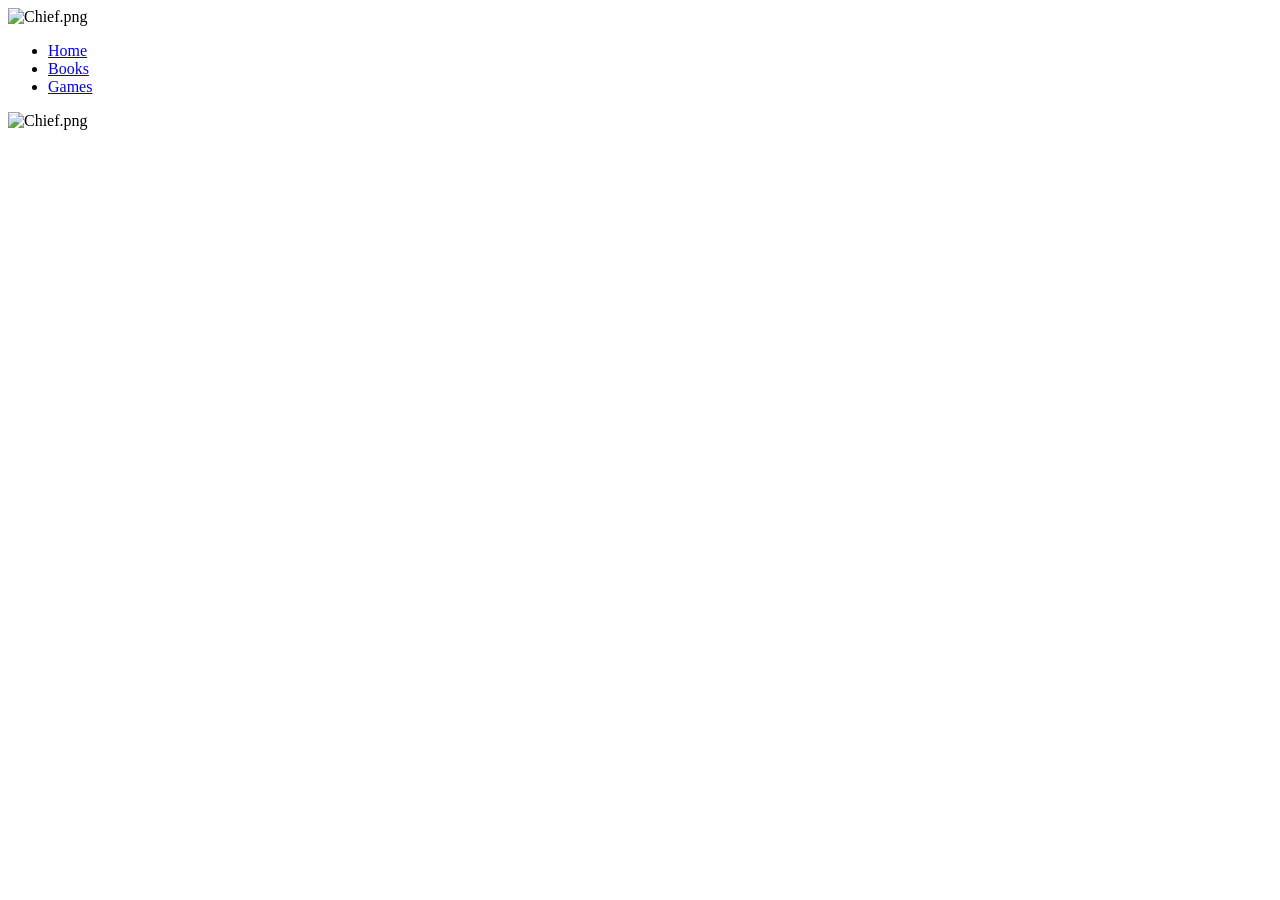
==== html/books.html @ c3594dae "Project1 for FNTC" ====
<!doctype html>
<html lang="en">
  <head>
    <meta charset="UTF-8" />
    <meta name="viewport" content="width=device-width, initial-scale=1.0" />
    <title>Books</title>
    <link rel="stylesheet" href="/CSS/style.css" />
  </head>
  <body>
    <header>
      <nav class="header__nav">
        <div class="header__logo">
          <img
            class="header__logo-image"
            src="/Images/chief.png"
            alt="Chief.png"
          />
        </div>
        <div class="header__main">
          <ul class="header__links">
            <li class="header__item">
              <a href="./index.html" class="header__link">Home</a>
            </li>
            <li class="header__item">
              <a href="./books.html" class="header__link">Books</a>
            </li>
            <li class="header__item">
              <a href="./games.html" class="header__link">Games</a>
            </li>
          </ul>
        </div>
      </nav>
    </header>
    <body>
        <main>
        <p>

        </p>
        <p>
            
        </p>
    </main>
    </body>
    <footer>
        <div class="footer__"></div>
      <div class="footer__logo">
          <img class="header__logo-image" src="/Images/chief.png" alt="Chief.png" />
      </div>
    </footer>
  </body>
</html>
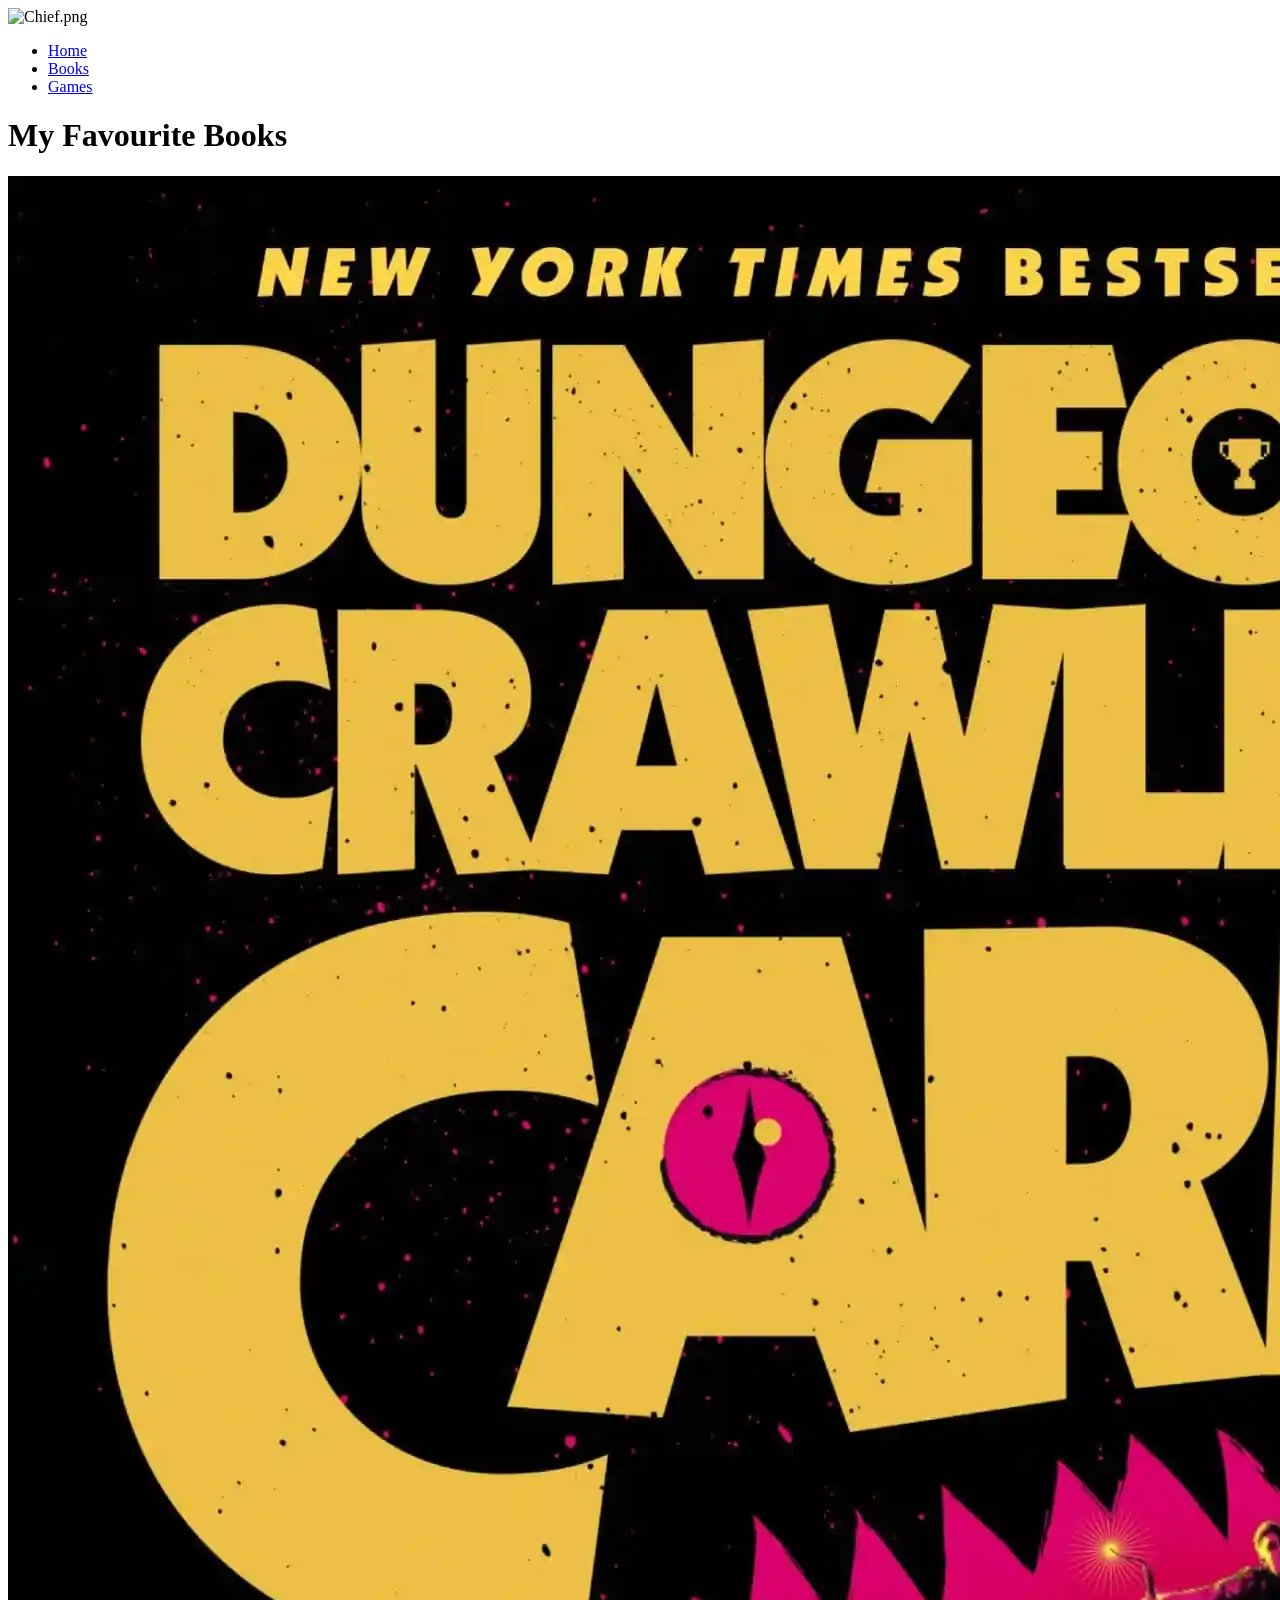
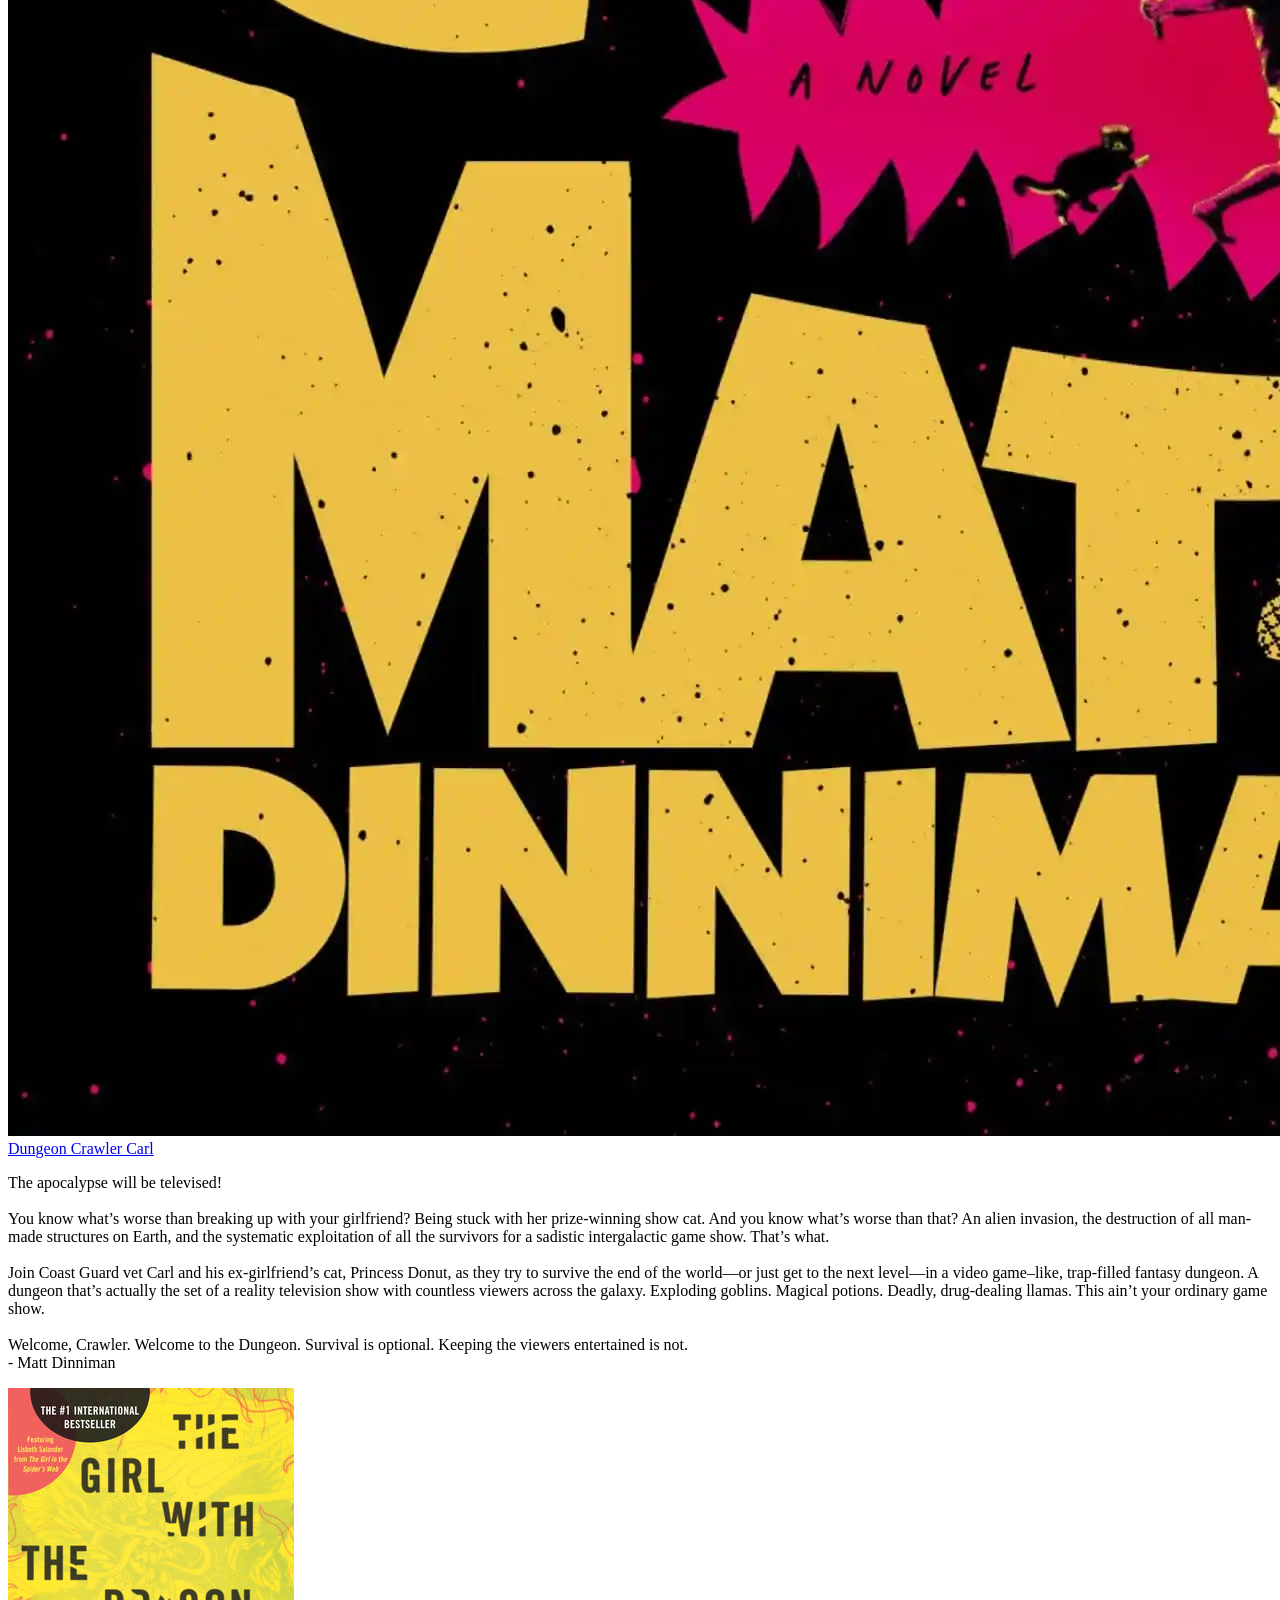
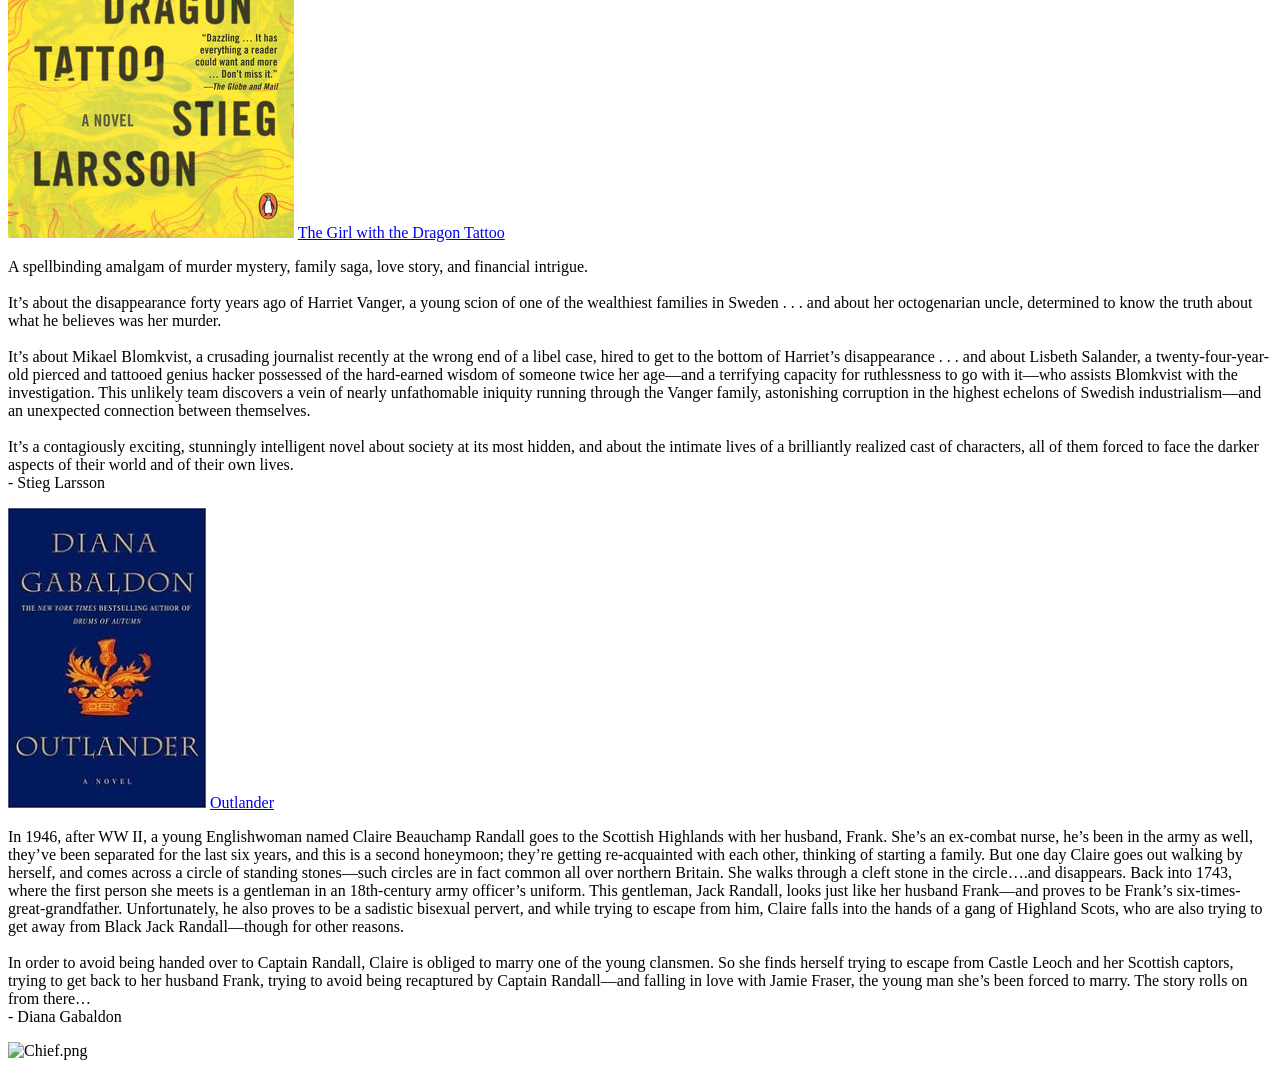
==== commit 456ec560: "html and css files have been modified. The changes include updates to the structure of the games.htm" ====
--- a/html/books.html
+++ b/html/books.html
@@ -31,15 +31,58 @@
         </div>
       </nav>
     </header>
-    <body>
-        <main>
-        <p>
-
-        </p>
-        <p>
-            
-        </p>
-    </main>
+    <main>
+        <h1>My Favourite Books</h1>
+         <div class="container">
+            <div>
+                <img class="container" src="/images/dungeon-crawler-carl.webp" alt="Dungeon Crawler Carl by Matt Dinniman"/>
+                <a href="https://mattdinniman.com/books/dungeon-crawler-carl/" class="container__link">Dungeon Crawler Carl</a>
+            </div>
+                <p>The apocalypse will be televised!
+                <br>
+                <br>
+                You know what’s worse than breaking up with your girlfriend? Being stuck with her prize-winning show cat. And you know what’s worse than that? An alien invasion, the destruction of all man-made structures on Earth, and the systematic exploitation of all the survivors for a sadistic intergalactic game show. That’s what.
+                <br>
+                <br>    
+                Join Coast Guard vet Carl and his ex-girlfriend’s cat, Princess Donut, as they try to survive the end of the world—or just get to the next level—in a video game–like, trap-filled fantasy dungeon. A dungeon that’s actually the set of a reality television show with countless viewers across the galaxy. Exploding goblins. Magical potions. Deadly, drug-dealing llamas. This ain’t your ordinary game show.
+                <br>
+                <br>    
+                Welcome, Crawler. Welcome to the Dungeon. Survival is optional. Keeping the viewers entertained is not. 
+                <br>
+                - Matt Dinniman
+            </p>
+            </div>
+            <div>
+                <img class="container" src="/images/the-girl-with-the-dragon-tattoo.jpg" alt="The Girl with the Dragon Tattoo by Stieg Larsson"/>
+                <a href="https://www.penguinrandomhouse.ca/books/417518/the-girl-with-the-dragon-tattoo-by-stieg-larsson/9780143198369" class="container__link">The Girl with the Dragon Tattoo</a>
+                <p>
+                 A spellbinding amalgam of murder mystery, family saga, love story, and financial intrigue.
+                 <br>
+                 <br>
+                 It’s about the disappearance forty years ago of Harriet Vanger, a young scion of one of the wealthiest families in Sweden . . . and about her octogenarian uncle, determined to know the truth about what he believes was her murder.
+                 <br>
+                 <br>
+                 It’s about Mikael Blomkvist, a crusading journalist recently at the wrong end of a libel case, hired to get to the bottom of Harriet’s disappearance . . . and about Lisbeth Salander, a twenty-four-year-old pierced and tattooed genius hacker possessed of the hard-earned wisdom of someone twice her age—and a terrifying capacity for ruthlessness to go with it—who assists Blomkvist with the investigation. This unlikely team discovers a vein of nearly unfathomable iniquity running through the Vanger family, astonishing corruption in the highest echelons of Swedish industrialism—and an unexpected connection between themselves.
+                 <br>
+                 <br>
+                 It’s a contagiously exciting, stunningly intelligent novel about society at its most hidden, and about the intimate lives of a brilliantly realized cast of characters, all of them forced to face the darker aspects of their world and of their own lives. 
+                 <br>
+                 - Stieg Larsson
+                </p>
+            </div> 
+            <div>
+                <img class="container" src="/images/outlander.jpg" alt="The Outlander by Diana Gabaldon"/>
+                <a href="https://dianagabaldon.com/books/outlander-series/" class="container__link">Outlander</a>
+                <p>
+                 In 1946, after WW II, a young Englishwoman named Claire Beauchamp Randall goes to the Scottish Highlands with her husband, Frank. She’s an ex-combat nurse, he’s been in the army as well, they’ve been separated for the last six years, and this is a second honeymoon; they’re getting re-acquainted with each other, thinking of starting a family. But one day Claire goes out walking by herself, and comes across a circle of standing stones—such circles are in fact common all over northern Britain.  She walks through a cleft stone in the circle….and disappears. Back into 1743, where the first person she meets is a gentleman in an 18th-century army officer’s uniform. This gentleman, Jack Randall, looks just like her husband Frank—and proves to be Frank’s six-times-great-grandfather. Unfortunately, he also proves to be a sadistic bisexual pervert, and while trying to escape from him, Claire falls into the hands of a gang of Highland Scots, who are also trying to get away from Black Jack Randall—though for other reasons.
+                 <br>
+                 <br>   
+                 In order to avoid being handed over to Captain Randall, Claire is obliged to marry one of the young clansmen. So she finds herself trying to escape from Castle Leoch and her Scottish captors, trying to get back to her husband Frank, trying to avoid being recaptured by Captain Randall—and falling in love with Jamie Fraser, the young man she’s been forced to marry. The story rolls on from there… 
+                 <br>
+                 - Diana Gabaldon 
+                </p>
+            </div>
+     </main>
     </body>
     <footer>
         <div class="footer__"></div>
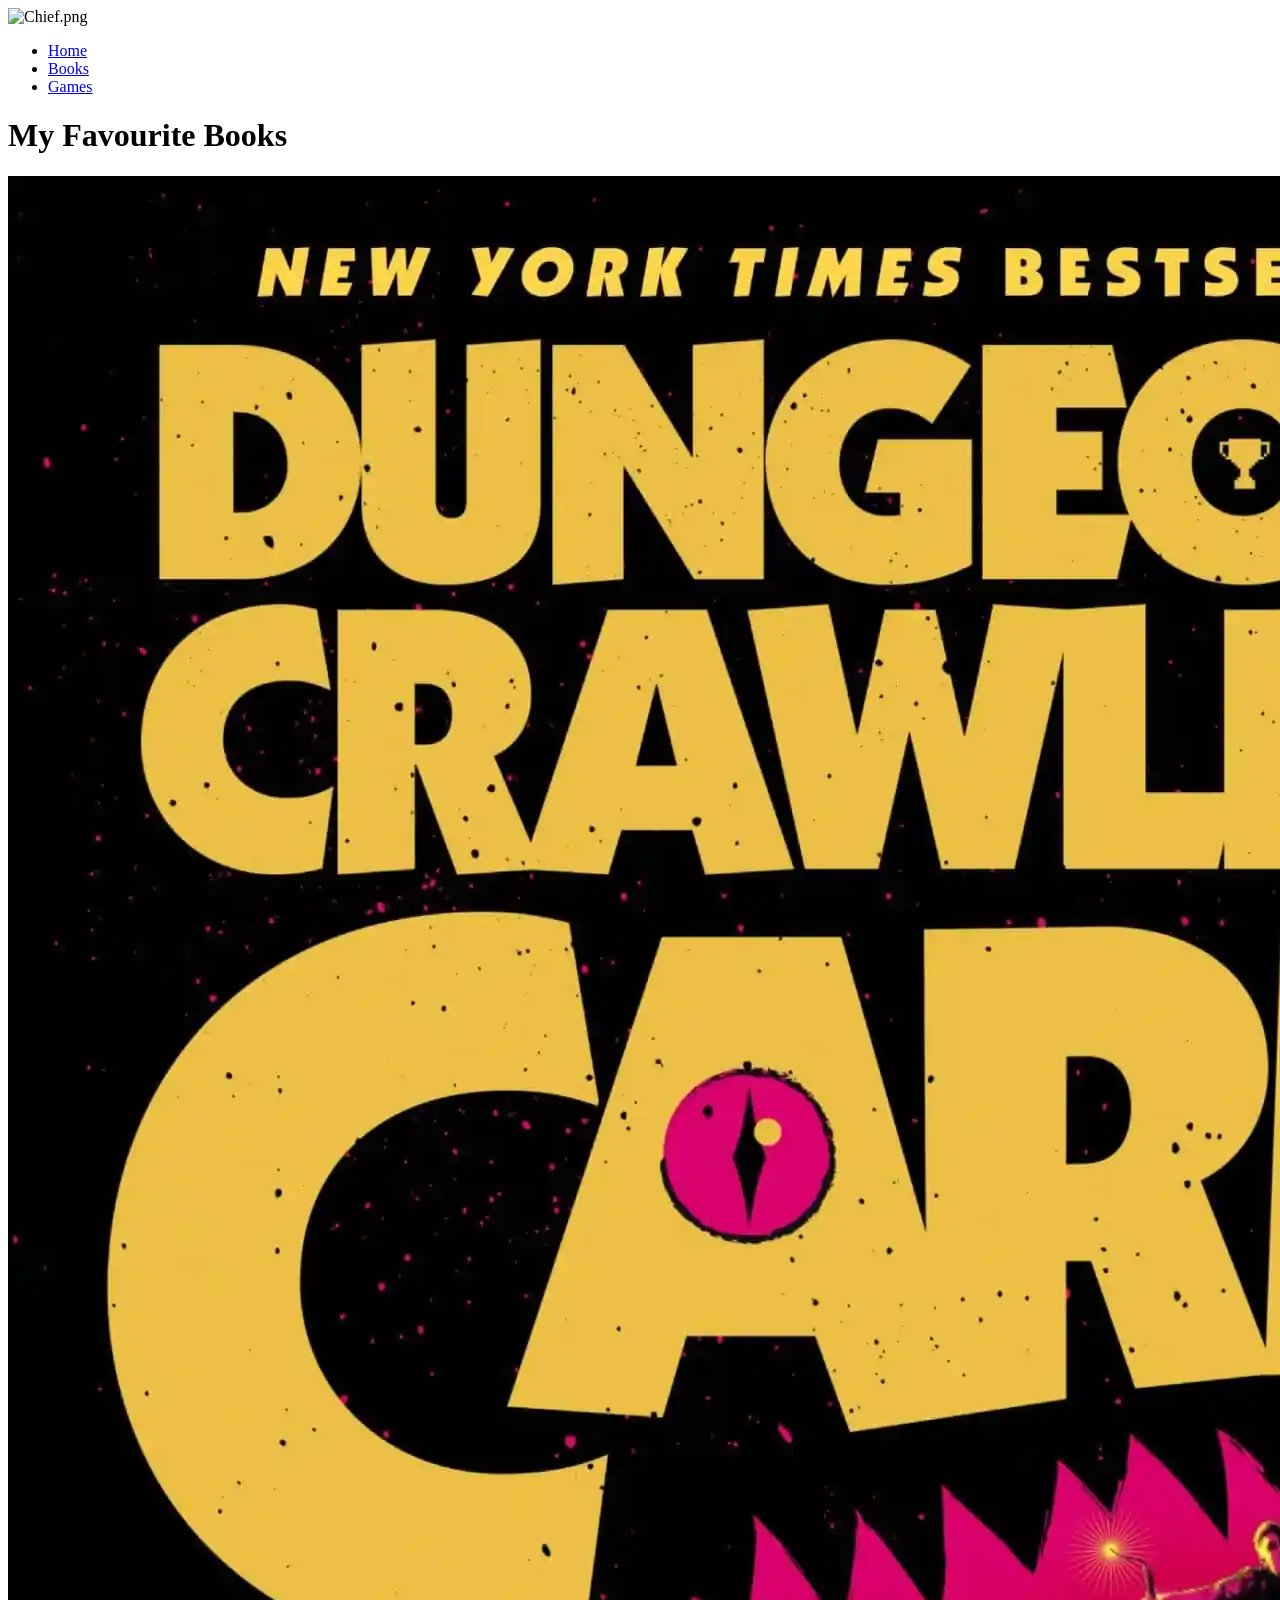
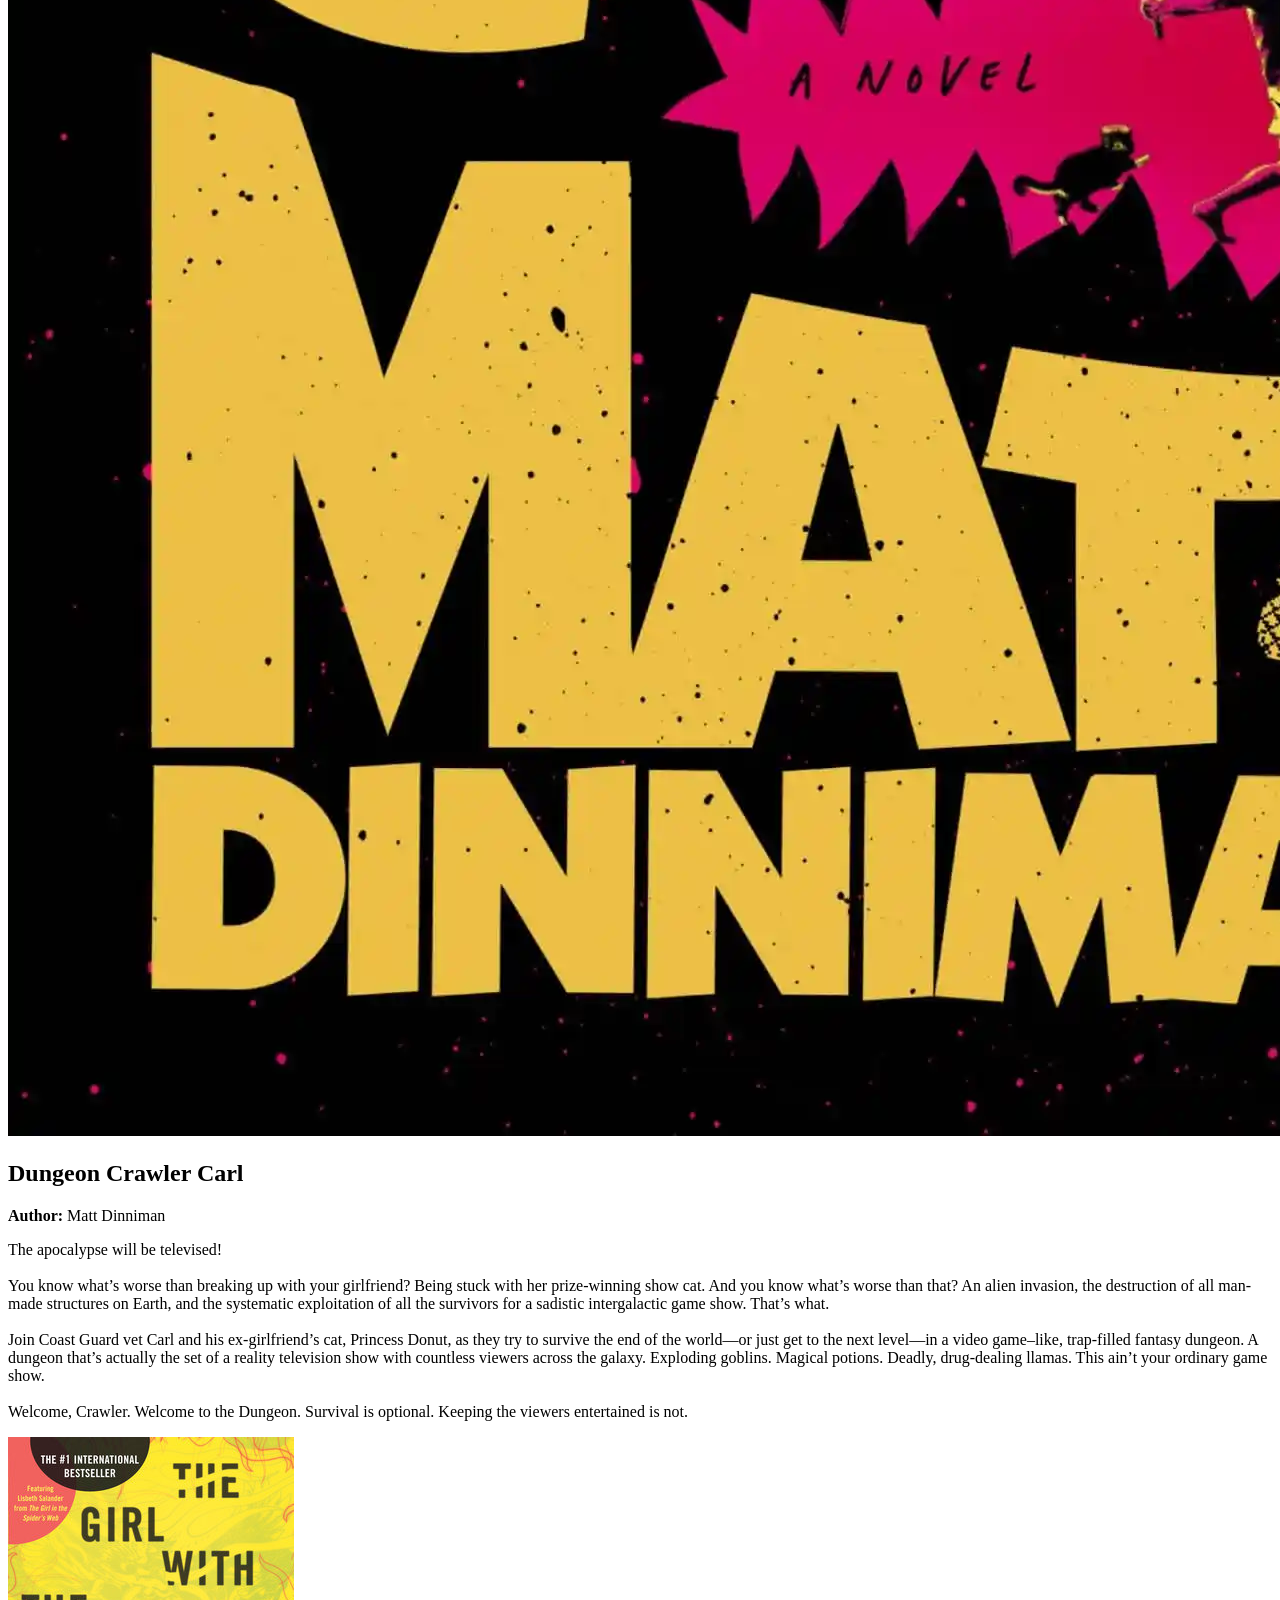
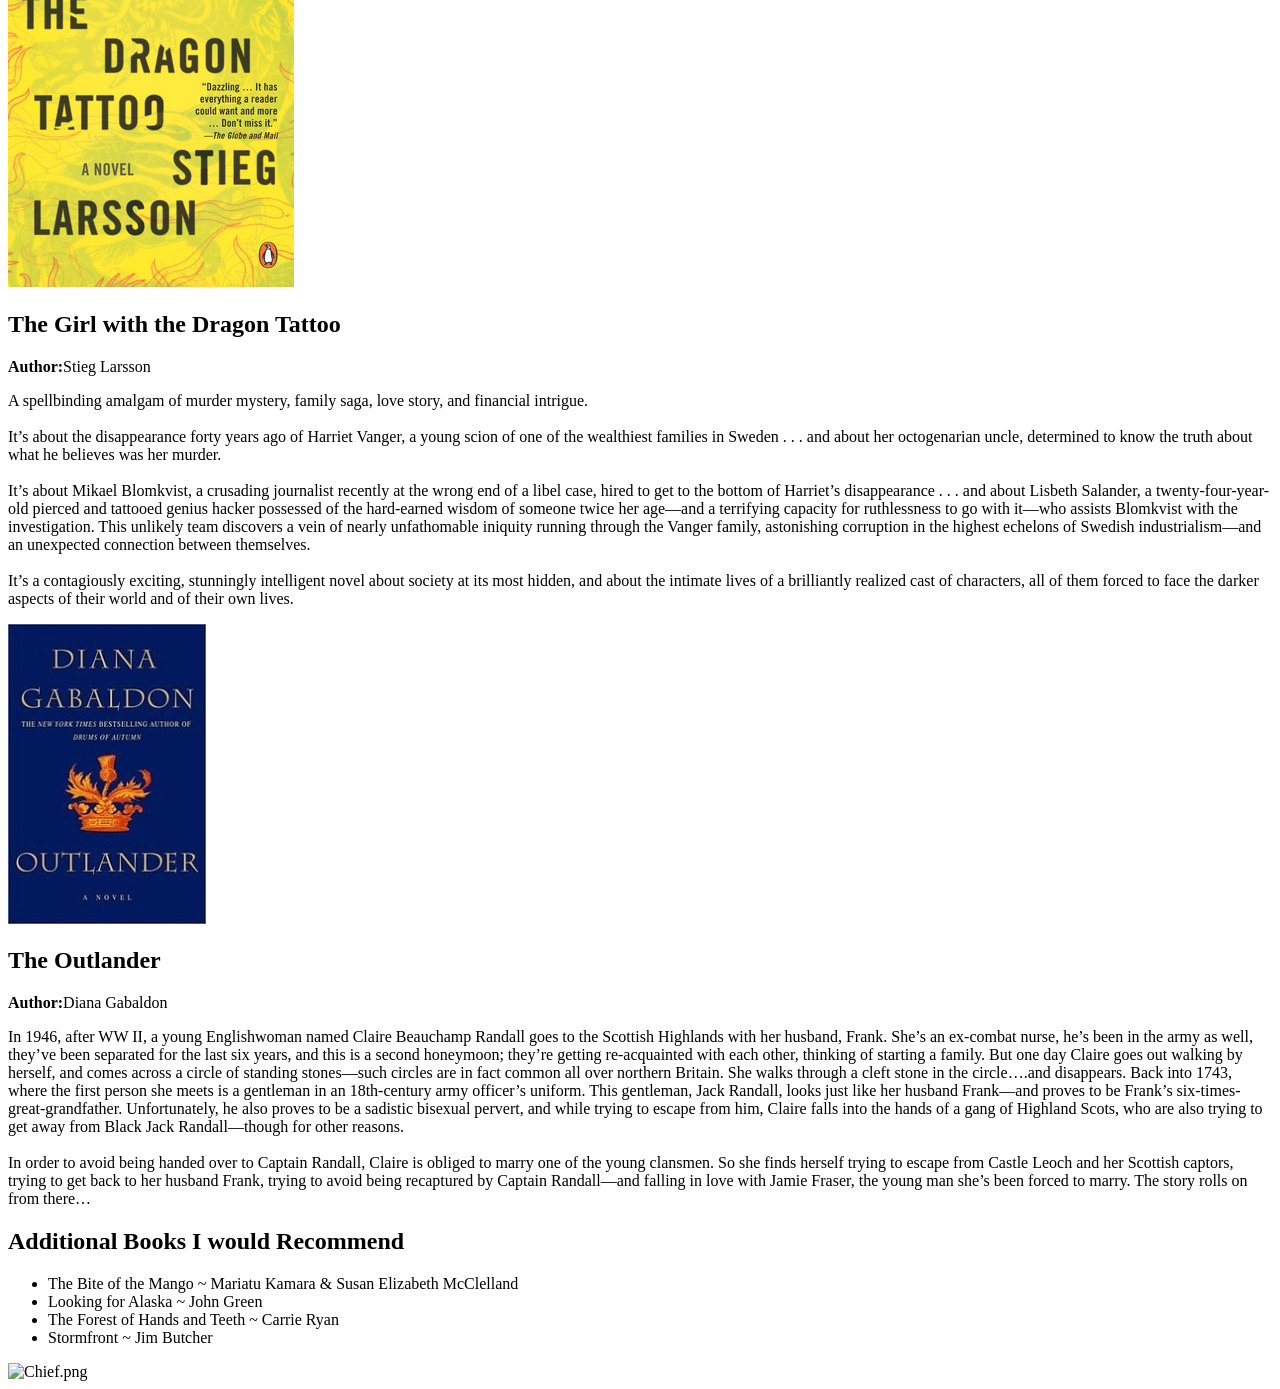
==== commit 01e79f66: "modified css and cleaned up some of the html" ====
--- a/html/books.html
+++ b/html/books.html
@@ -1,20 +1,18 @@
 <!doctype html>
 <html lang="en">
   <head>
-    <meta charset="UTF-8" />
-    <meta name="viewport" content="width=device-width, initial-scale=1.0" />
+    <meta charset="UTF-8"/>
+    <meta name="viewport" content="width=device-width, initial-scale=1.0"/>
     <title>Books</title>
-    <link rel="stylesheet" href="/CSS/style.css" />
+    <link rel="stylesheet" href="/CSS/books.css"/>
   </head>
   <body>
     <header>
       <nav class="header__nav">
         <div class="header__logo">
-          <img
-            class="header__logo-image"
+          <img class="header__logo-image"
             src="/Images/chief.png"
-            alt="Chief.png"
-          />
+            alt="Chief.png"/>
         </div>
         <div class="header__main">
           <ul class="header__links">
@@ -34,11 +32,12 @@
     <main>
         <h1>My Favourite Books</h1>
          <div class="container">
-            <div>
-                <img class="container" src="/images/dungeon-crawler-carl.webp" alt="Dungeon Crawler Carl by Matt Dinniman"/>
-                <a href="https://mattdinniman.com/books/dungeon-crawler-carl/" class="container__link">Dungeon Crawler Carl</a>
-            </div>
-                <p>The apocalypse will be televised!
+             <div class="book-container">
+              <img class="book-cover" src="/images/dungeon-crawler-carl.webp" alt="Dungeon Crawler Carl by Matt Dinniman">
+              <div class="book-details">
+              <h2 class="book-title">Dungeon Crawler Carl</h2>
+              <p><strong>Author: </strong><span class="italic-text">Matt Dinniman</span></p>
+              <p>The apocalypse will be televised!
                 <br>
                 <br>
                 You know what’s worse than breaking up with your girlfriend? Being stuck with her prize-winning show cat. And you know what’s worse than that? An alien invasion, the destruction of all man-made structures on Earth, and the systematic exploitation of all the survivors for a sadistic intergalactic game show. That’s what.
@@ -48,14 +47,16 @@
                 <br>
                 <br>    
                 Welcome, Crawler. Welcome to the Dungeon. Survival is optional. Keeping the viewers entertained is not. 
-                <br>
-                - Matt Dinniman
-            </p>
-            </div>
-            <div>
-                <img class="container" src="/images/the-girl-with-the-dragon-tattoo.jpg" alt="The Girl with the Dragon Tattoo by Stieg Larsson"/>
-                <a href="https://www.penguinrandomhouse.ca/books/417518/the-girl-with-the-dragon-tattoo-by-stieg-larsson/9780143198369" class="container__link">The Girl with the Dragon Tattoo</a>
-                <p>
+                </p>
+              </div>
+             </div> 
+        <div class="container"> 
+          <div class="book-container">
+              <img class="book-cover" src="/images/the-girl-with-the-dragon-tattoo.jpg" alt="The Girl with the Dragon Tattoo by Stieg Larsson">
+              <div class="book-details">
+              <h2 class="book-title">The Girl with the Dragon Tattoo</h2>
+              <p><strong>Author:</strong><span class="italic-text">Stieg Larsson</span></p>
+              <p>
                  A spellbinding amalgam of murder mystery, family saga, love story, and financial intrigue.
                  <br>
                  <br>
@@ -66,24 +67,42 @@
                  <br>
                  <br>
                  It’s a contagiously exciting, stunningly intelligent novel about society at its most hidden, and about the intimate lives of a brilliantly realized cast of characters, all of them forced to face the darker aspects of their world and of their own lives. 
-                 <br>
-                 - Stieg Larsson
                 </p>
-            </div> 
-            <div>
-                <img class="container" src="/images/outlander.jpg" alt="The Outlander by Diana Gabaldon"/>
-                <a href="https://dianagabaldon.com/books/outlander-series/" class="container__link">Outlander</a>
-                <p>
+              </div>
+            </div>
+          <div class="container"> 
+            <div class="book-container">
+              <img class="book-cover" src="/images/outlander.jpg" alt="The Outlander by Diana Gabaldon">
+              <div class="book-details">
+              <h2 class="book-title">The Outlander</h2>
+              <p><strong>Author:</strong><span class="italic-text">Diana Gabaldon</span></p>
+              <p>
                  In 1946, after WW II, a young Englishwoman named Claire Beauchamp Randall goes to the Scottish Highlands with her husband, Frank. She’s an ex-combat nurse, he’s been in the army as well, they’ve been separated for the last six years, and this is a second honeymoon; they’re getting re-acquainted with each other, thinking of starting a family. But one day Claire goes out walking by herself, and comes across a circle of standing stones—such circles are in fact common all over northern Britain.  She walks through a cleft stone in the circle….and disappears. Back into 1743, where the first person she meets is a gentleman in an 18th-century army officer’s uniform. This gentleman, Jack Randall, looks just like her husband Frank—and proves to be Frank’s six-times-great-grandfather. Unfortunately, he also proves to be a sadistic bisexual pervert, and while trying to escape from him, Claire falls into the hands of a gang of Highland Scots, who are also trying to get away from Black Jack Randall—though for other reasons.
                  <br>
                  <br>   
                  In order to avoid being handed over to Captain Randall, Claire is obliged to marry one of the young clansmen. So she finds herself trying to escape from Castle Leoch and her Scottish captors, trying to get back to her husband Frank, trying to avoid being recaptured by Captain Randall—and falling in love with Jamie Fraser, the young man she’s been forced to marry. The story rolls on from there… 
-                 <br>
-                 - Diana Gabaldon 
                 </p>
             </div>
+          </div>
+            <section id="additional">
+              <h2> Additional Books I would Recommend</h2>
+              <ul>
+                <li>The Bite of the Mango
+                 <span class="italic-text">~  Mariatu Kamara & Susan Elizabeth McClelland</span></li>
+                <li>Looking for Alaska
+                  <span class="italic-text">~ John Green</span>
+                </li>
+                <li>The Forest of Hands and Teeth
+                  <span class="italic-text">~ Carrie Ryan</span>
+                </li>
+                <li>
+                  Stormfront
+                  <span class="italic-text">~ Jim Butcher</span>
+                </li>
+              </ul>
+            </section>
      </main>
-    </body>
+  
     <footer>
         <div class="footer__"></div>
       <div class="footer__logo">
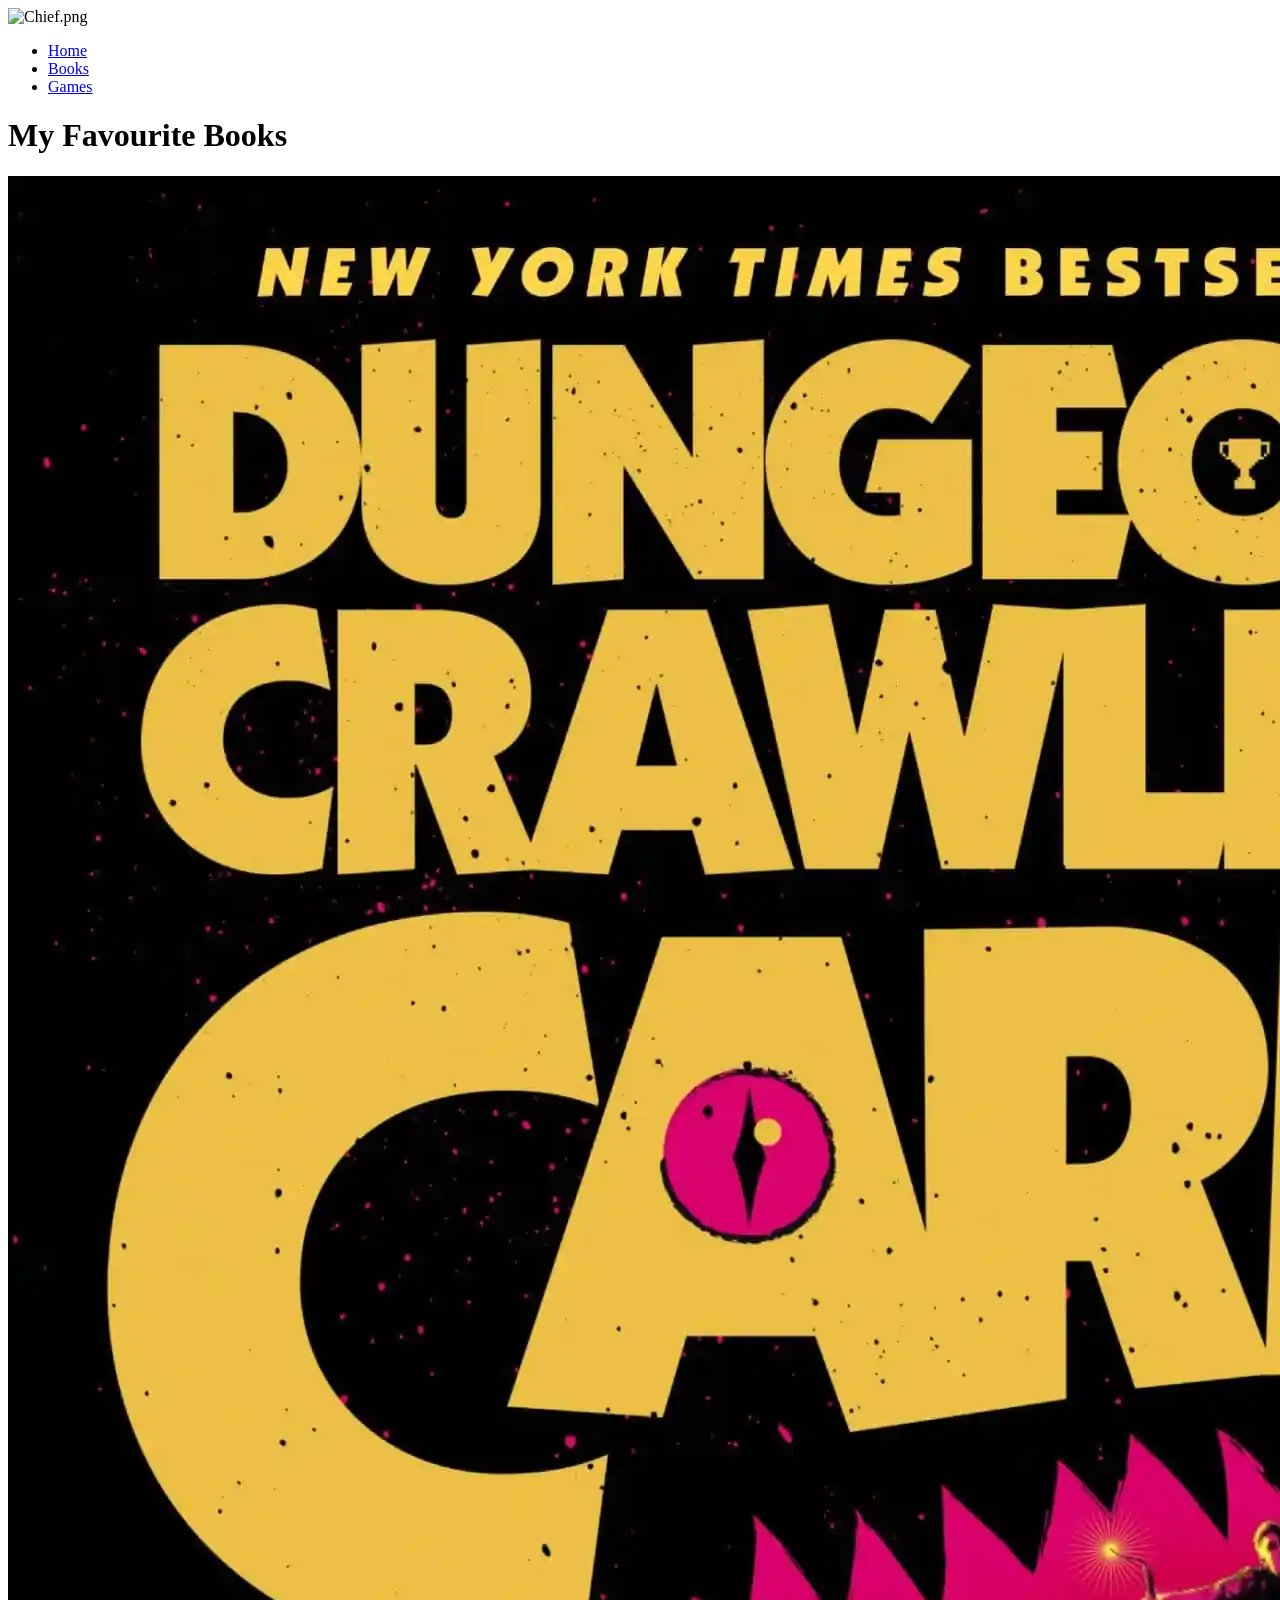
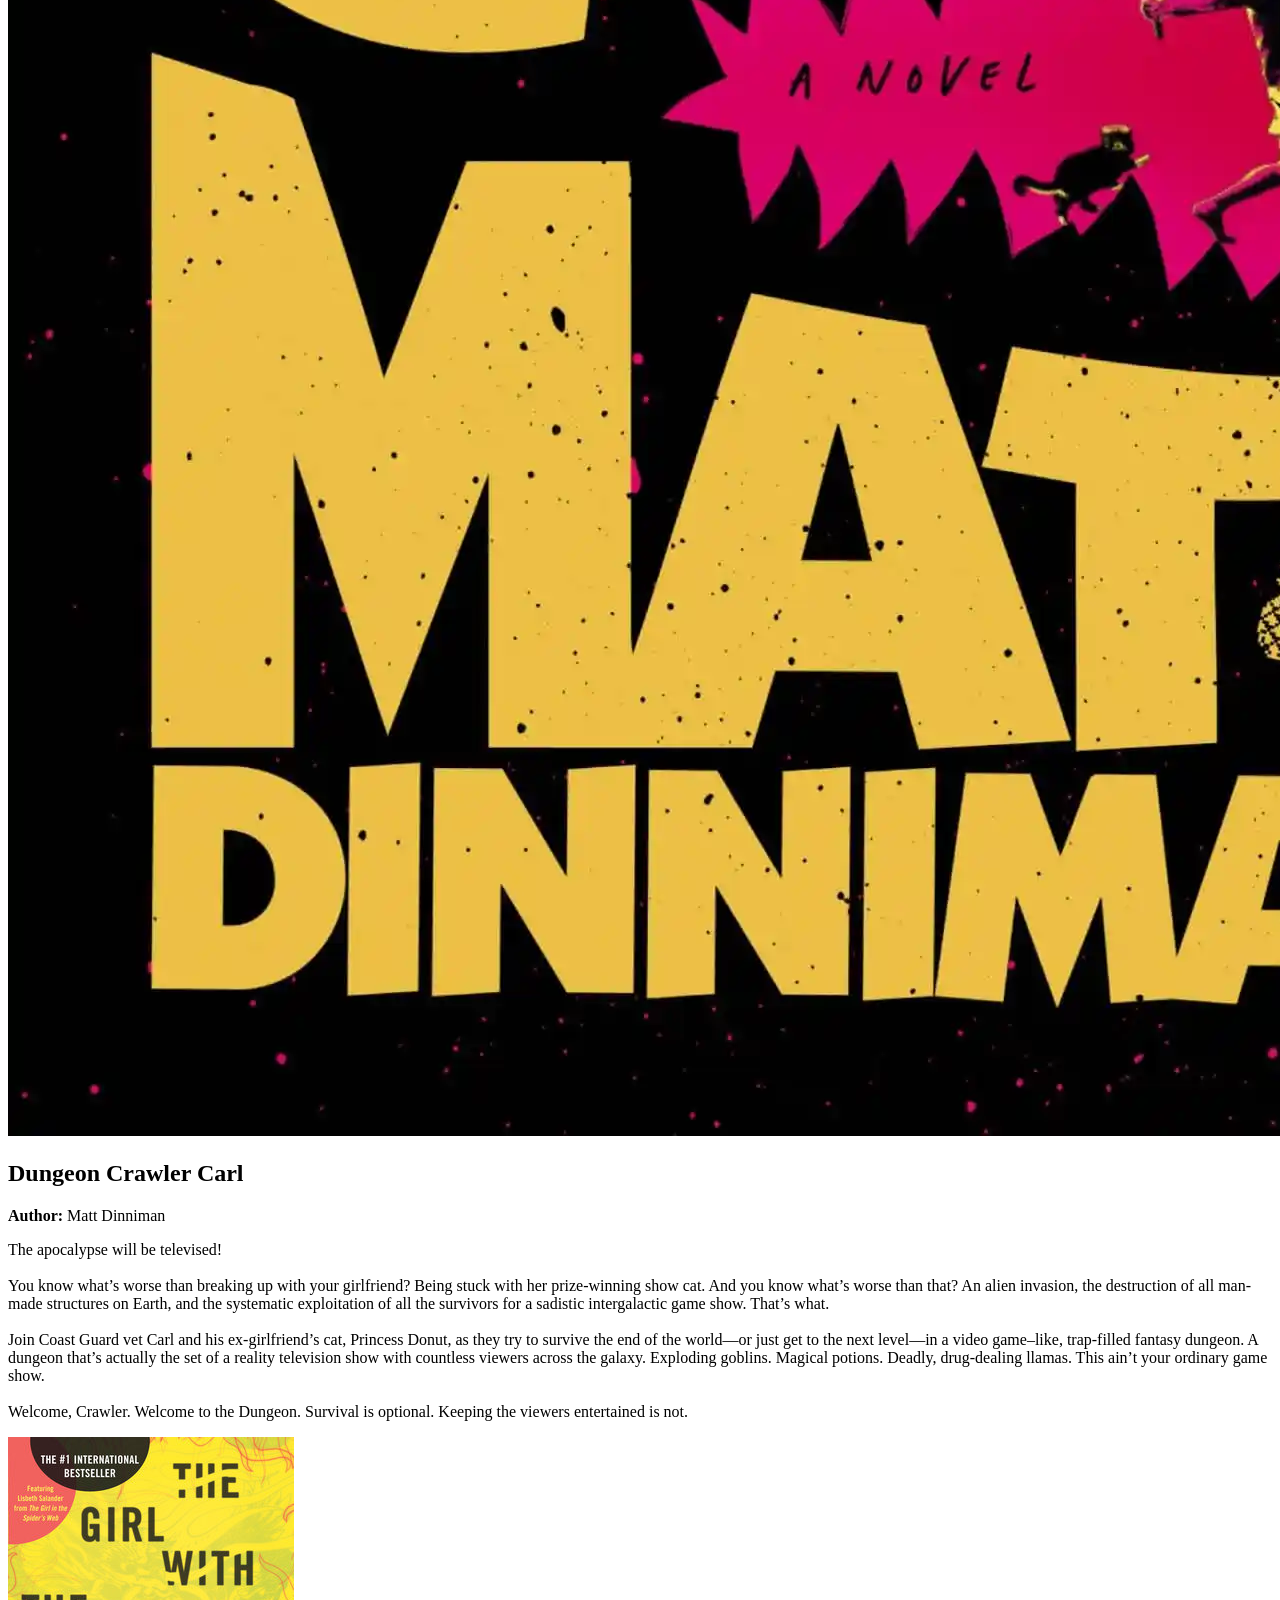
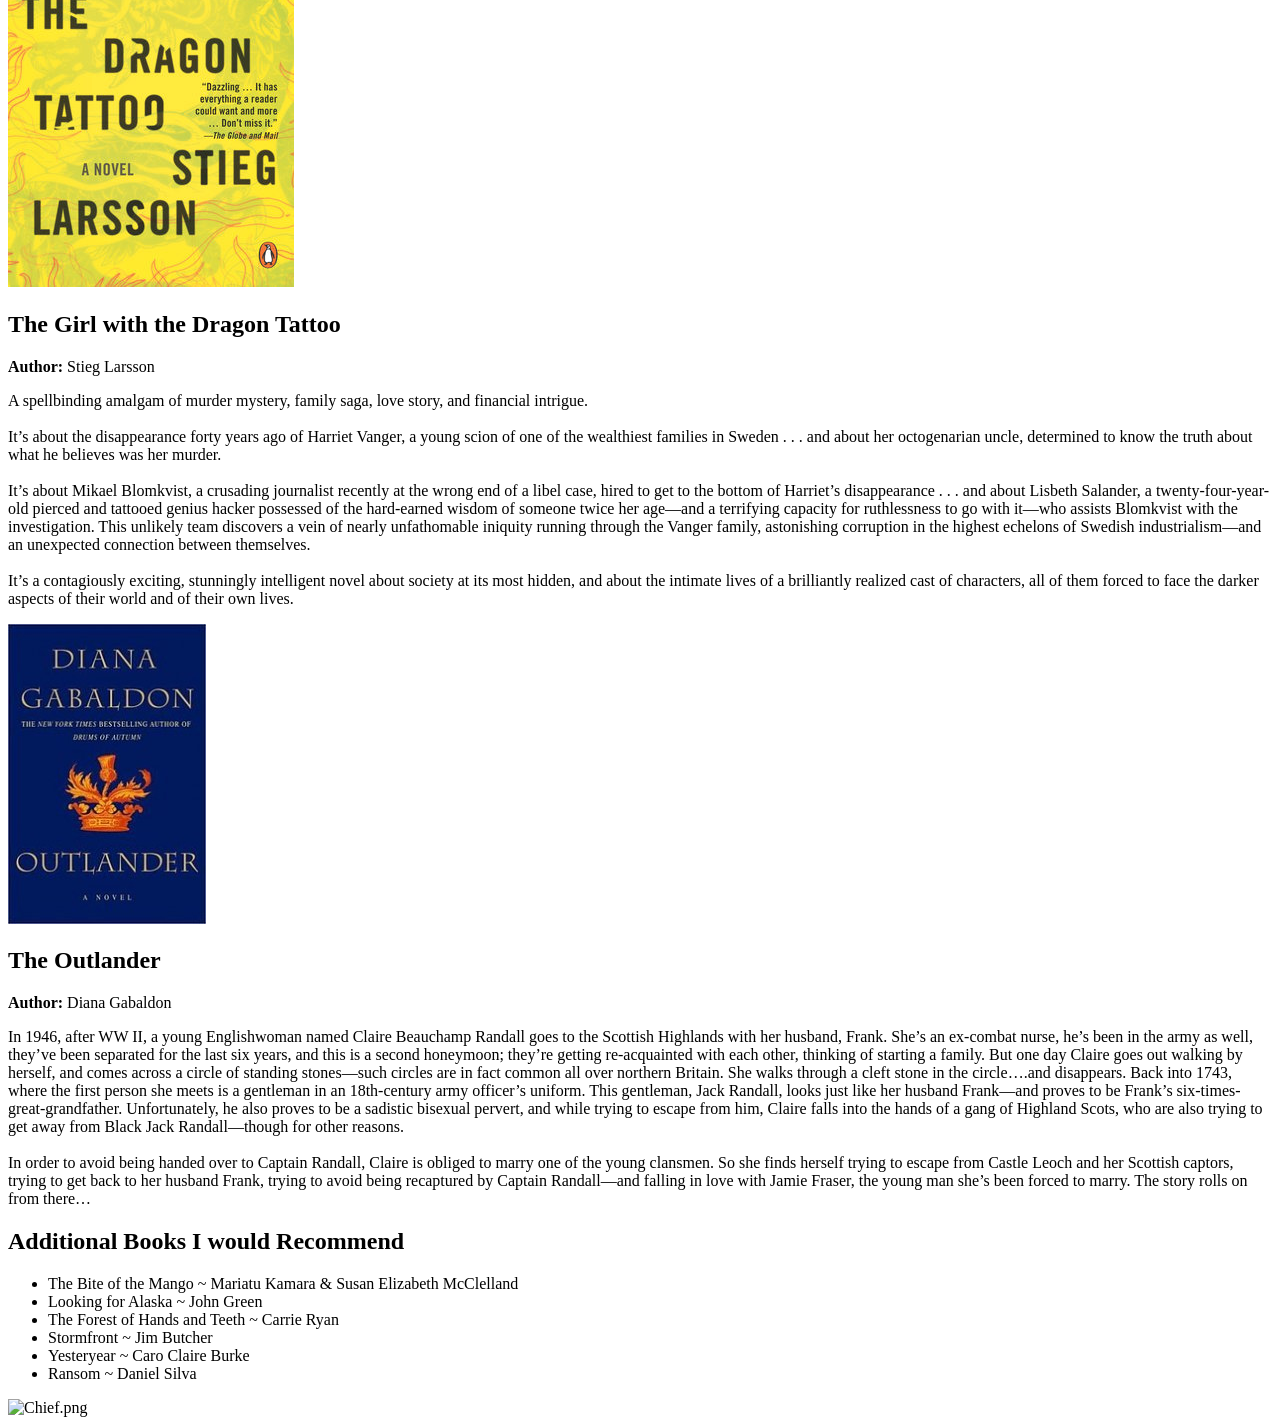
==== commit 3143b2af: "Cleaned up book html" ====
--- a/html/books.html
+++ b/html/books.html
@@ -29,61 +29,64 @@
         </div>
       </nav>
     </header>
-    <main>
+      <main>
         <h1>My Favourite Books</h1>
-         <div class="container">
-             <div class="book-container">
-              <img class="book-cover" src="/images/dungeon-crawler-carl.webp" alt="Dungeon Crawler Carl by Matt Dinniman">
-              <div class="book-details">
-              <h2 class="book-title">Dungeon Crawler Carl</h2>
-              <p><strong>Author: </strong><span class="italic-text">Matt Dinniman</span></p>
-              <p>The apocalypse will be televised!
+          <div class="container">
+    <div class="book-container">
+        <img class="book-cover" src="/images/dungeon-crawler-carl.webp" alt="Dungeon Crawler Carl by Matt Dinniman">
+        <div class="book-details">
+            <h2 class="book-title">Dungeon Crawler Carl</h2>
+            <p><strong>Author: </strong><span class="italic-text">Matt Dinniman</span></p>
+            <p>The apocalypse will be televised!
                 <br>
                 <br>
                 You know what’s worse than breaking up with your girlfriend? Being stuck with her prize-winning show cat. And you know what’s worse than that? An alien invasion, the destruction of all man-made structures on Earth, and the systematic exploitation of all the survivors for a sadistic intergalactic game show. That’s what.
                 <br>
-                <br>    
+                <br>
                 Join Coast Guard vet Carl and his ex-girlfriend’s cat, Princess Donut, as they try to survive the end of the world—or just get to the next level—in a video game–like, trap-filled fantasy dungeon. A dungeon that’s actually the set of a reality television show with countless viewers across the galaxy. Exploding goblins. Magical potions. Deadly, drug-dealing llamas. This ain’t your ordinary game show.
                 <br>
-                <br>    
-                Welcome, Crawler. Welcome to the Dungeon. Survival is optional. Keeping the viewers entertained is not. 
-                </p>
-              </div>
-             </div> 
-        <div class="container"> 
-          <div class="book-container">
-              <img class="book-cover" src="/images/the-girl-with-the-dragon-tattoo.jpg" alt="The Girl with the Dragon Tattoo by Stieg Larsson">
-              <div class="book-details">
-              <h2 class="book-title">The Girl with the Dragon Tattoo</h2>
-              <p><strong>Author:</strong><span class="italic-text">Stieg Larsson</span></p>
-              <p>
-                 A spellbinding amalgam of murder mystery, family saga, love story, and financial intrigue.
-                 <br>
-                 <br>
-                 It’s about the disappearance forty years ago of Harriet Vanger, a young scion of one of the wealthiest families in Sweden . . . and about her octogenarian uncle, determined to know the truth about what he believes was her murder.
-                 <br>
-                 <br>
-                 It’s about Mikael Blomkvist, a crusading journalist recently at the wrong end of a libel case, hired to get to the bottom of Harriet’s disappearance . . . and about Lisbeth Salander, a twenty-four-year-old pierced and tattooed genius hacker possessed of the hard-earned wisdom of someone twice her age—and a terrifying capacity for ruthlessness to go with it—who assists Blomkvist with the investigation. This unlikely team discovers a vein of nearly unfathomable iniquity running through the Vanger family, astonishing corruption in the highest echelons of Swedish industrialism—and an unexpected connection between themselves.
-                 <br>
-                 <br>
-                 It’s a contagiously exciting, stunningly intelligent novel about society at its most hidden, and about the intimate lives of a brilliantly realized cast of characters, all of them forced to face the darker aspects of their world and of their own lives. 
-                </p>
-              </div>
-            </div>
-          <div class="container"> 
-            <div class="book-container">
-              <img class="book-cover" src="/images/outlander.jpg" alt="The Outlander by Diana Gabaldon">
-              <div class="book-details">
-              <h2 class="book-title">The Outlander</h2>
-              <p><strong>Author:</strong><span class="italic-text">Diana Gabaldon</span></p>
-              <p>
-                 In 1946, after WW II, a young Englishwoman named Claire Beauchamp Randall goes to the Scottish Highlands with her husband, Frank. She’s an ex-combat nurse, he’s been in the army as well, they’ve been separated for the last six years, and this is a second honeymoon; they’re getting re-acquainted with each other, thinking of starting a family. But one day Claire goes out walking by herself, and comes across a circle of standing stones—such circles are in fact common all over northern Britain.  She walks through a cleft stone in the circle….and disappears. Back into 1743, where the first person she meets is a gentleman in an 18th-century army officer’s uniform. This gentleman, Jack Randall, looks just like her husband Frank—and proves to be Frank’s six-times-great-grandfather. Unfortunately, he also proves to be a sadistic bisexual pervert, and while trying to escape from him, Claire falls into the hands of a gang of Highland Scots, who are also trying to get away from Black Jack Randall—though for other reasons.
-                 <br>
-                 <br>   
-                 In order to avoid being handed over to Captain Randall, Claire is obliged to marry one of the young clansmen. So she finds herself trying to escape from Castle Leoch and her Scottish captors, trying to get back to her husband Frank, trying to avoid being recaptured by Captain Randall—and falling in love with Jamie Fraser, the young man she’s been forced to marry. The story rolls on from there… 
-                </p>
-            </div>
-          </div>
+                <br>
+                Welcome, Crawler. Welcome to the Dungeon. Survival is optional. Keeping the viewers entertained is not.
+            </p>
+        </div>
+    </div>
+</div>
+<div class="container">
+    <div class="book-container">
+        <img class="book-cover" src="/images/the-girl-with-the-dragon-tattoo.jpg" alt="The Girl with the Dragon Tattoo by Stieg Larsson">
+        <div class="book-details">
+            <h2 class="book-title">The Girl with the Dragon Tattoo</h2>
+            <p><strong>Author: </strong><span class="italic-text">Stieg Larsson</span></p>
+            <p>
+                A spellbinding amalgam of murder mystery, family saga, love story, and financial intrigue.
+                <br>
+                <br>
+                It’s about the disappearance forty years ago of Harriet Vanger, a young scion of one of the wealthiest families in Sweden . . . and about her octogenarian uncle, determined to know the truth about what he believes was her murder.
+                <br>
+                <br>
+                It’s about Mikael Blomkvist, a crusading journalist recently at the wrong end of a libel case, hired to get to the bottom of Harriet’s disappearance . . . and about Lisbeth Salander, a twenty-four-year-old pierced and tattooed genius hacker possessed of the hard-earned wisdom of someone twice her age—and a terrifying capacity for ruthlessness to go with it—who assists Blomkvist with the investigation. This unlikely team discovers a vein of nearly unfathomable iniquity running through the Vanger family, astonishing corruption in the highest echelons of Swedish industrialism—and an unexpected connection between themselves.
+                <br>
+                <br>
+                It’s a contagiously exciting, stunningly intelligent novel about society at its most hidden, and about the intimate lives of a brilliantly realized cast of characters, all of them forced to face the darker aspects of their world and of their own lives.
+            </p>
+        </div>
+    </div>
+</div>
+<div class="container">
+    <div class="book-container">
+        <img class="book-cover" src="/images/outlander.jpg" alt="The Outlander by Diana Gabaldon">
+        <div class="book-details">
+            <h2 class="book-title">The Outlander</h2>
+            <p><strong>Author: </strong><span class="italic-text">Diana Gabaldon</span></p>
+            <p>
+                In 1946, after WW II, a young Englishwoman named Claire Beauchamp Randall goes to the Scottish Highlands with her husband, Frank. She’s an ex-combat nurse, he’s been in the army as well, they’ve been separated for the last six years, and this is a second honeymoon; they’re getting re-acquainted with each other, thinking of starting a family. But one day Claire goes out walking by herself, and comes across a circle of standing stones—such circles are in fact common all over northern Britain.  She walks through a cleft stone in the circle….and disappears. Back into 1743, where the first person she meets is a gentleman in an 18th-century army officer’s uniform. This gentleman, Jack Randall, looks just like her husband Frank—and proves to be Frank’s six-times-great-grandfather. Unfortunately, he also proves to be a sadistic bisexual pervert, and while trying to escape from him, Claire falls into the hands of a gang of Highland Scots, who are also trying to get away from Black Jack Randall—though for other reasons.
+                <br>
+                <br>
+                In order to avoid being handed over to Captain Randall, Claire is obliged to marry one of the young clansmen. So she finds herself trying to escape from Castle Leoch and her Scottish captors, trying to get back to her husband Frank, trying to avoid being recaptured by Captain Randall—and falling in love with Jamie Fraser, the young man she’s been forced to marry. The story rolls on from there…
+            </p>
+        </div>
+    </div>
+</div>
             <section id="additional">
               <h2> Additional Books I would Recommend</h2>
               <ul>
@@ -99,9 +102,17 @@
                   Stormfront
                   <span class="italic-text">~ Jim Butcher</span>
                 </li>
+                <li>
+                  Yesteryear
+                  <span class="italic-text">~ Caro Claire Burke</span>
+                </li>
+                <li>
+                  Ransom
+                  <span class="italic-text">~ Daniel Silva</span>
+                </li>
               </ul>
             </section>
-     </main>
+      </main>
   
     <footer>
         <div class="footer__"></div>
